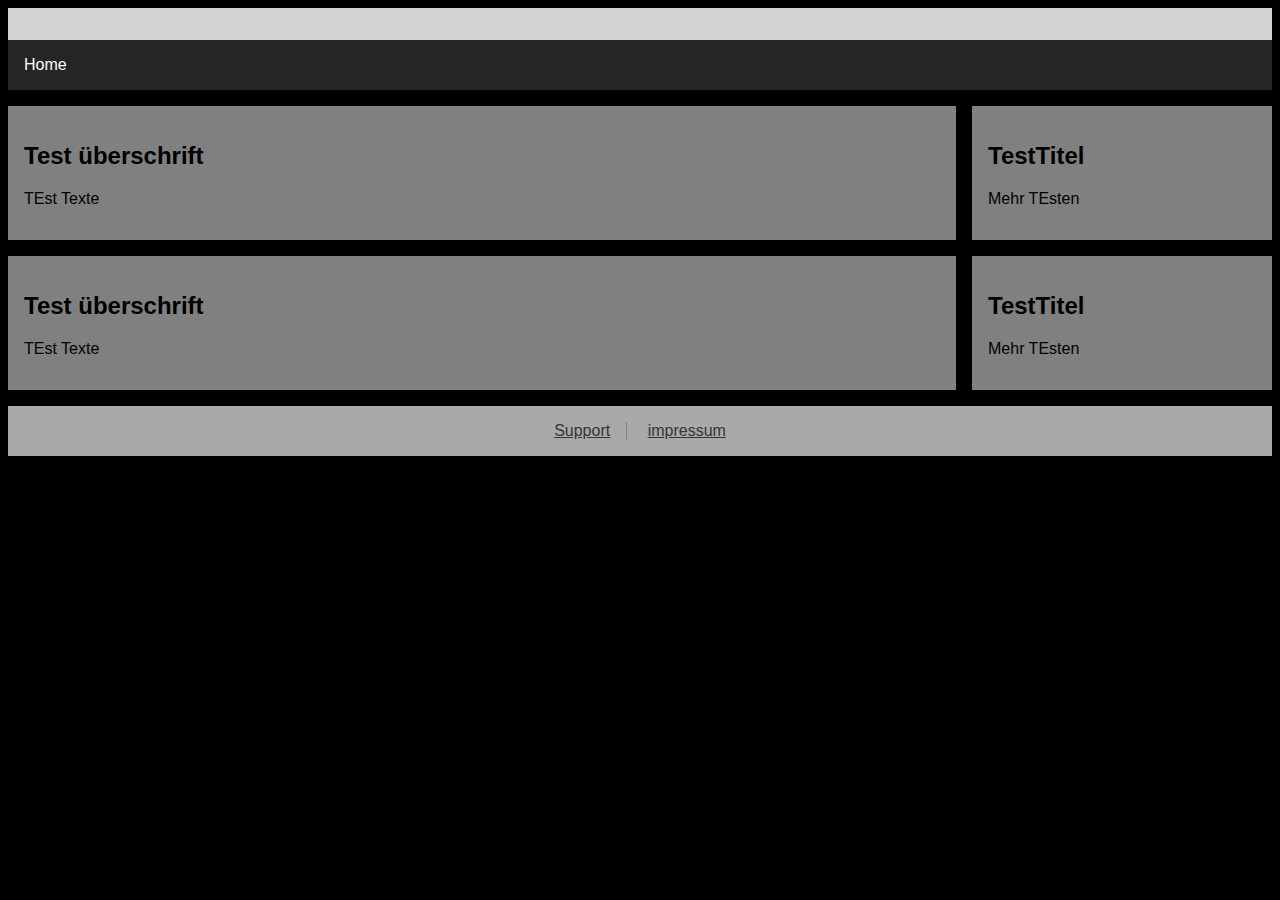
==== home/home.html @ 11e0068b "erste tests" ====
<!DOCTYPE html>
<html>
  <head>
    <meta charset="utf-8">
    <html lang="de-de">
    <link rel="apple-touch-icon" href="images/icons/icon-192x192.png"> <!-- Apple App icon -->
    <link rel="icon" href="images/icons/icon-512x512.png" type="image/png"> <!-- TAB-Bild -->
    <meta name="theme-color" content="black"/> <!-- Theme color -->
    <!--<link rel="manifest" href="manifest.json"> <!-- Webapp manifest -->
    <meta name="viewport" content="width=device-width">
    <meta name="description" content="Put your description here."><!-- Beschreibung der Seite für die Google Suche-->
    <title>Home</title>  <!-- Tab titel -->
    <link href="home.css" rel="stylesheet" type="text/css" />
  </head>
  <body onload="site_start();">
    <script src="home.js"></script>

    <div id="header" class="header">
      </div>
  
      <div class="nav">
        <a href="home/home.html">Home</a>
      </div>
  
  
      <div class="row">
  
        <div class="left">
          <div class="card">
            <h2>Test überschrift</h2>
            <p>TEst Texte </p>
          </div>
          <div class="card">
            <h2>Test überschrift</h2>
            <p>TEst Texte </p>
          </div>
        </div>
  
        <div class="right">
          <div class="card">
            <h2>TestTitel</h2>
            <p> Mehr TEsten</p>
          </div>
          <div class="card">
            <h2>TestTitel</h2>
            <p> Mehr TEsten</p>
          </div>
        </div>
  
      </div>
  
      <div class="footer">
        <a href="main/support.html" style="border-right:gray solid 1px; padding-right:1em;">Support</a>
        <a href="main/impressum.html" style="padding-left:1em;">impressum</a>
      </div>
  </body>
</html>
---- home/home.css ----
html{
    font-family: 'Segoe UI', Tahoma, Geneva, Verdana, sans-serif;
    /*background: url(bilder/back3.png) no-repeat center center fixed; --> Bild als Hintergrund
    background-size: cover;
    background-attachment: fixed; */
  }
  
  * {
    box-sizing: border-box;
    /*border-radius: 1em; --> Alle Ecken rund*/
  }
  
  body{
    background-color:black; /*Hintergrundfarbe der Seite*/
  }
  
  /*h2, h1{  --> Überschriften Styles
    text-decoration: underline;
  }*/
  
  .header{
    text-align:center;
    background-color:lightgray;
    padding:1em;
  }
  
  .nav{
    overflow:hidden;
    background-color:rgb(37, 37, 37);
  }
  
  .nav a{
    display: block;
    float: left;
    text-decoration: none;
    color:white;
    padding:1em;
    /*border-right:1px solid gray; --> mögliche Abgrenzung*/
  }
  
  .nav a:hover{
    background-color:white;
    color:black;
  }
  
  .left{
    width:75%;
    float:left;
  }
  
  .right{
    width:25%;
    float:left;
    padding-left:1em; /*      --> Der Abstand zwischen right und left */
    /*overflow:visible;  -->
    position: sticky;    --> Rechte Seite bleibt immer
    top: 0;              -->                             */
  }
  
  .card{
    background-color: gray;
    padding:1em;
    margin-top:1em; /* --> Abstand zwischen cards */
  }
  
  .row:after {
    content: "";
    display: table;
    clear: both;
  }
  
  .footer{
    background-color: darkgray;
    text-align:center;
    padding:1em;
    margin-top:1em;
  }
  
  .footer a{
    color:#353535;
    display:inline-block;
  }
  
  @media screen and (max-width: 800px) {
    .left, .right {   
      width: 100%;
      padding: 0;
      /*position:unset; --> für Rechte Seite bleibt immer*/
    }
  }
  
  @media screen and (max-width: 400px) {
    .nav a {
      float: none;
      width: 100%;
      text-align:center;
    }
  }
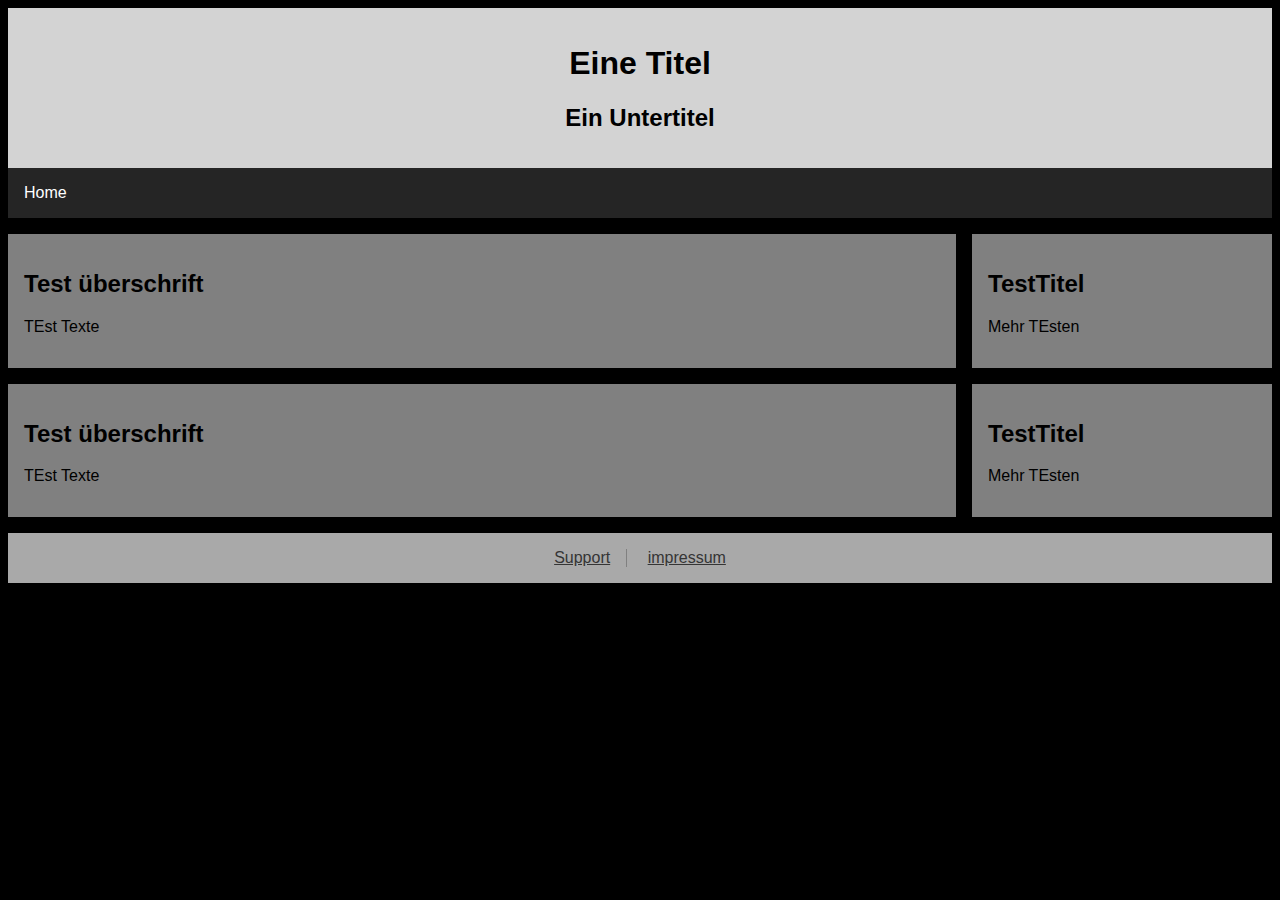
==== commit 9690f63b: "erster Funktionstest" ====
--- a/home/home.html
+++ b/home/home.html
@@ -18,7 +18,7 @@
     <div id="header" class="header">
       </div>
   
-      <div class="nav">
+      <div id="nav" class="nav">
         <a href="home/home.html">Home</a>
       </div>
   
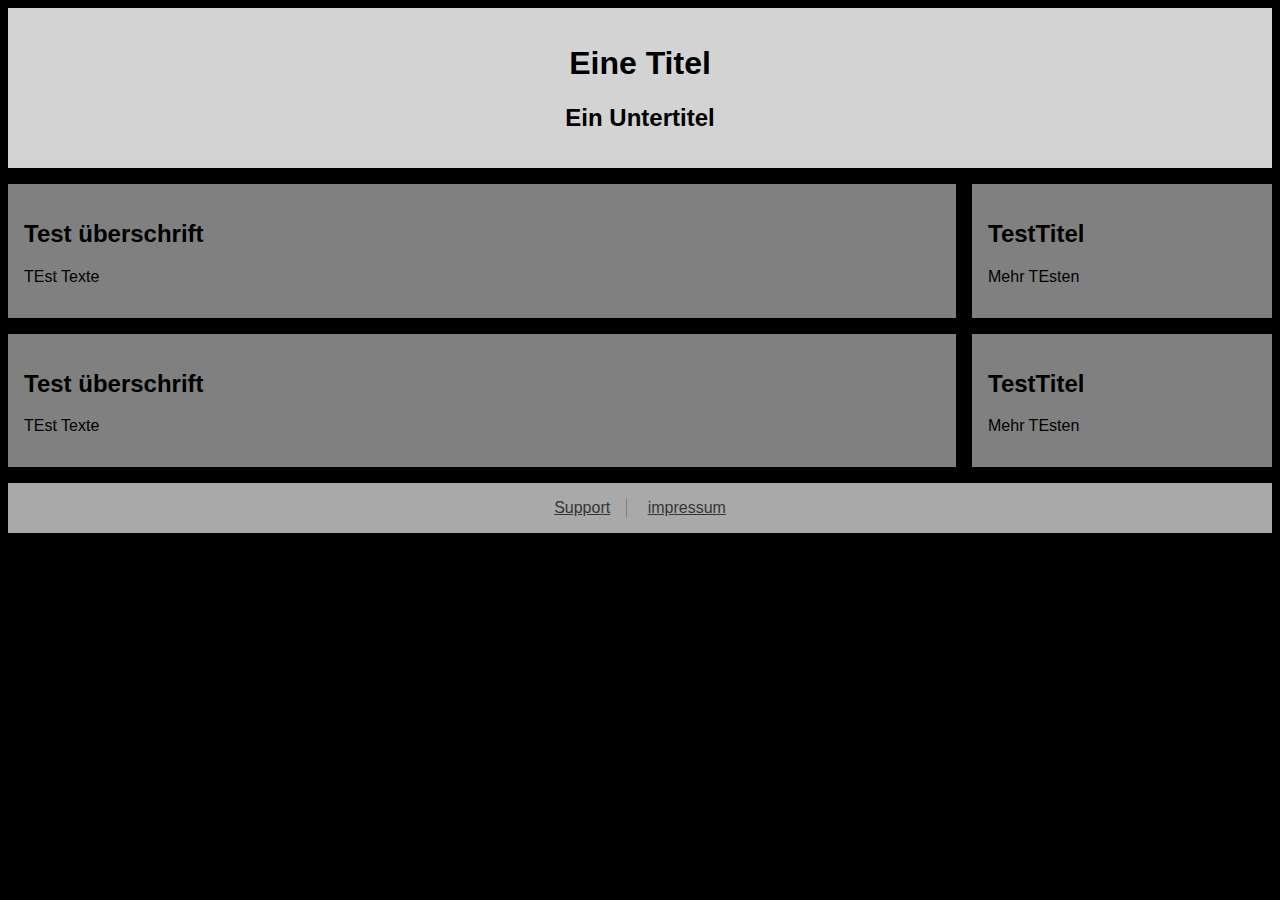
==== commit 1a74e006: "fix" ====
--- a/home/home.html
+++ b/home/home.html
@@ -19,7 +19,6 @@
       </div>
   
       <div id="nav" class="nav">
-        <a href="home/home.html">Home</a>
       </div>
   
   
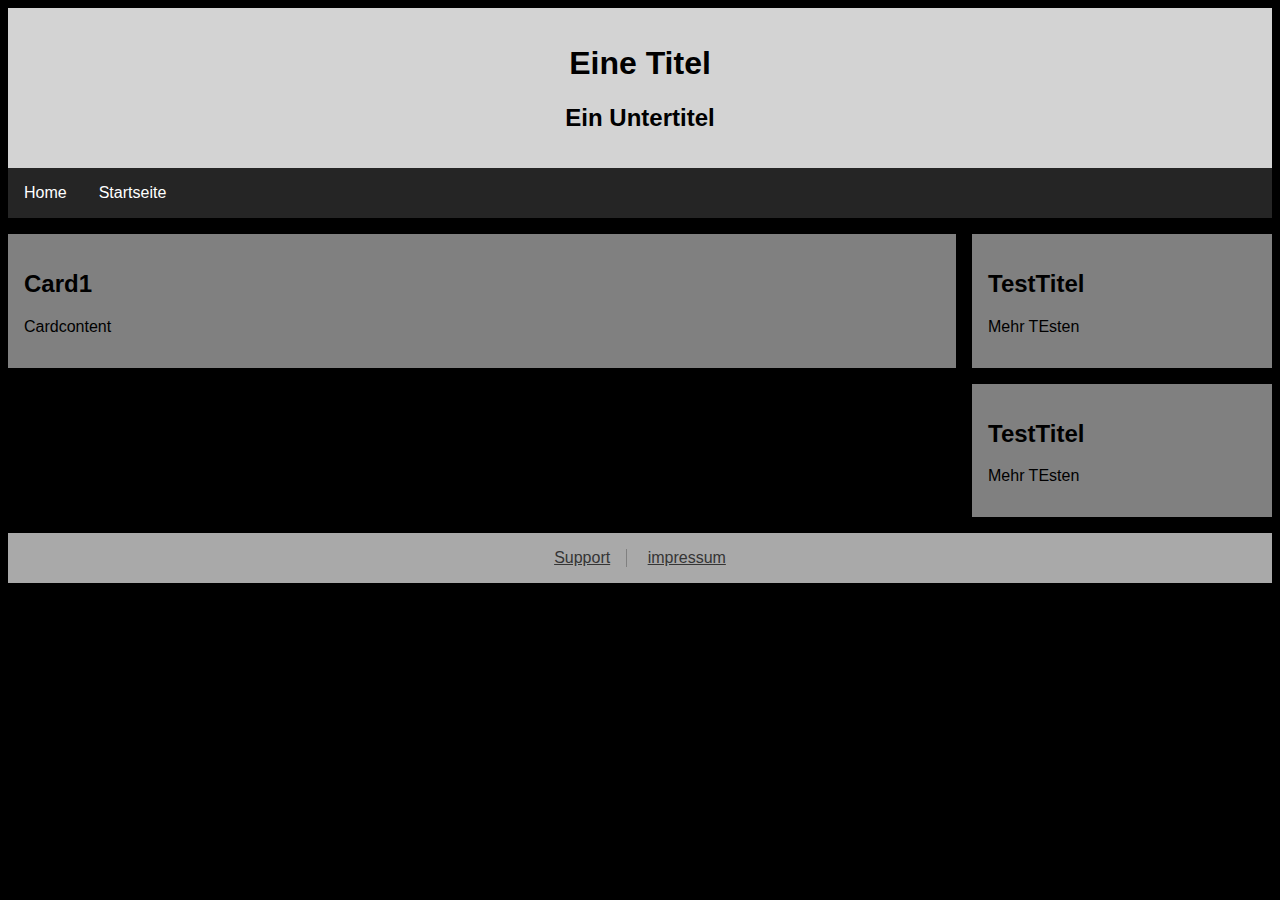
==== commit e2a4324a: "left card functionality" ====
--- a/home/home.html
+++ b/home/home.html
@@ -22,20 +22,12 @@
       </div>
   
   
-      <div class="row">
+      <div id="row" class="row">
   
-        <div class="left">
-          <div class="card">
-            <h2>Test überschrift</h2>
-            <p>TEst Texte </p>
-          </div>
-          <div class="card">
-            <h2>Test überschrift</h2>
-            <p>TEst Texte </p>
-          </div>
+        <div id="left" class="left">
         </div>
   
-        <div class="right">
+        <div id="right" class="right">
           <div class="card">
             <h2>TestTitel</h2>
             <p> Mehr TEsten</p>
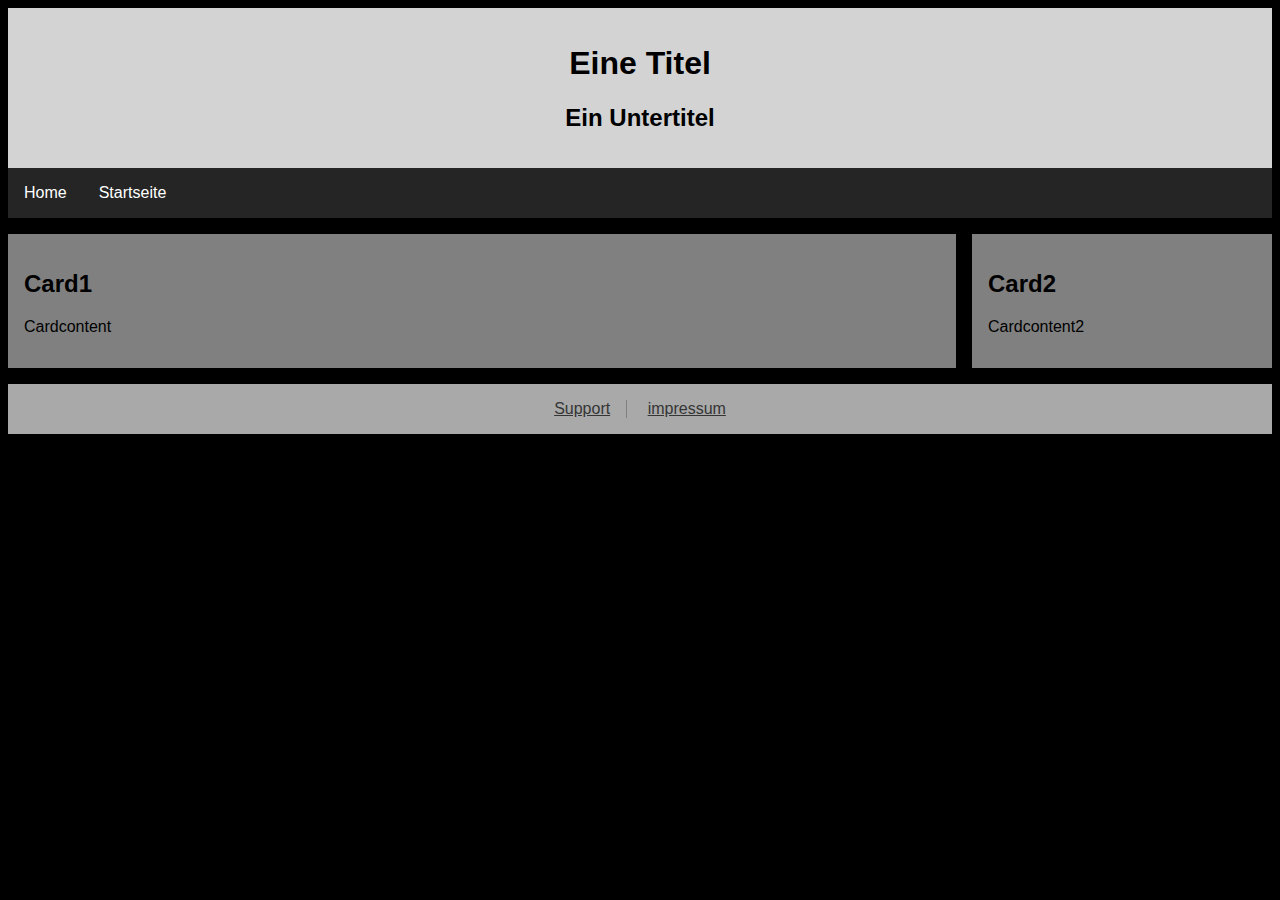
==== commit c06191af: "right card functionality" ====
--- a/home/home.html
+++ b/home/home.html
@@ -28,14 +28,6 @@
         </div>
   
         <div id="right" class="right">
-          <div class="card">
-            <h2>TestTitel</h2>
-            <p> Mehr TEsten</p>
-          </div>
-          <div class="card">
-            <h2>TestTitel</h2>
-            <p> Mehr TEsten</p>
-          </div>
         </div>
   
       </div>
